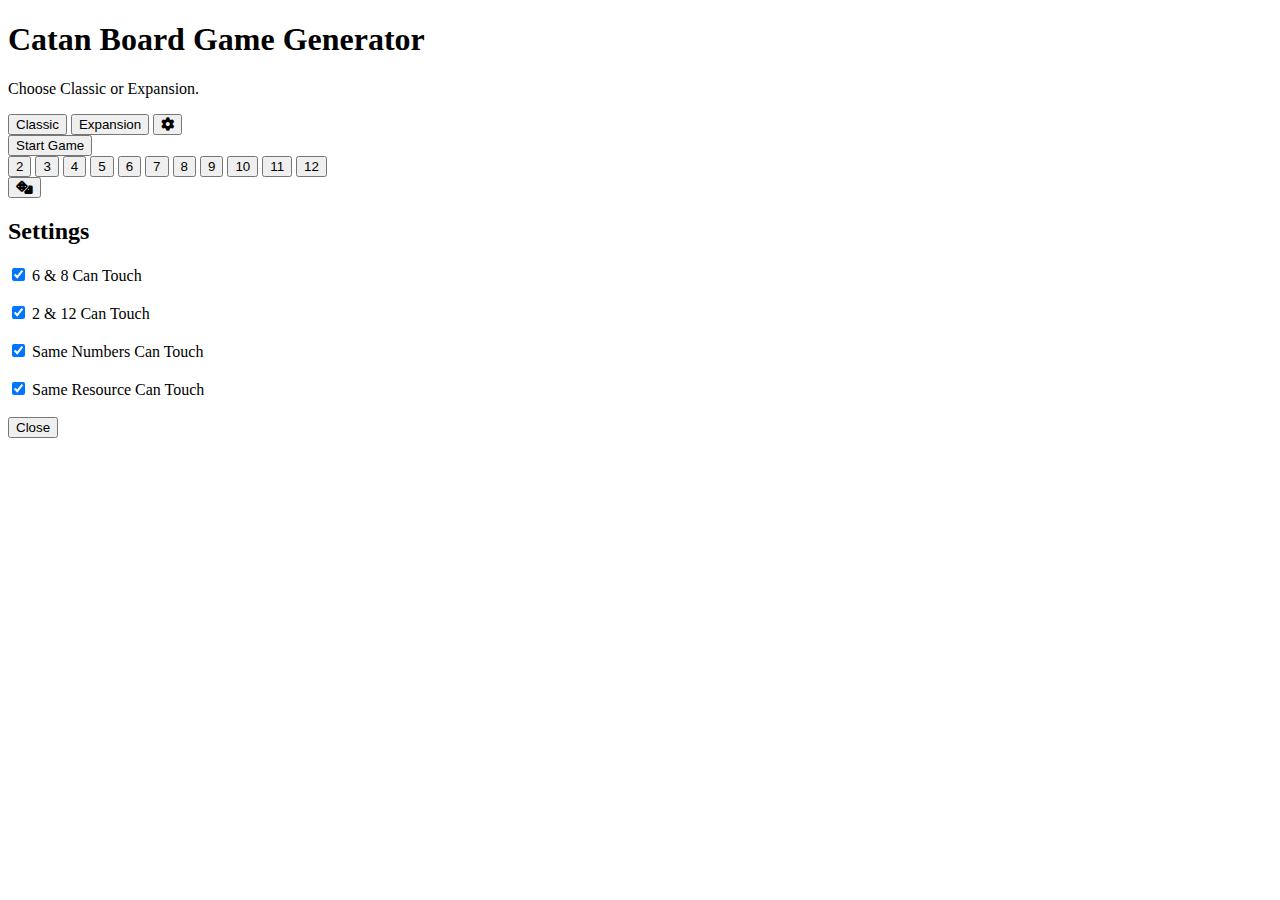
==== data/index.html @ 97ab8ef2 "First commit" ====
<!DOCTYPE HTML>
<html lang="en">
<head>
    <meta charset="UTF-8">
    <meta name="viewport" content="width=device-width, initial-scale=1.0">
    <title>Catan Board Generator</title>
    <link rel="stylesheet" href="https://cdnjs.cloudflare.com/ajax/libs/font-awesome/6.0.0/css/all.min.css">
    <link rel="stylesheet" href="/css/main.css">
</head>
<body>
    <h1>Catan Board Game Generator</h1>
    <p>Choose Classic or Expansion.</p>

    <!-- Classic,  Expansion and Settings button -->
    <div class="top-buttons">
        <button onclick="setClassic()">Classic</button>
        <button onclick="setExpansion()">Expansion</button>
        <button class="gear-button" id="openSettingsBtn">
            <i class="fas fa-cog"></i>
        </button>
    </div>

    <!-- Board Container -->
    <div class="board" id="board"></div>

    <!-- Start Game Button -->
    <button class="start-game-btn" onclick="startGame()">Start Game</button>

    <!-- 2..12 Buttons (hidden until Start Game is pressed) -->
    <div id="numberButtons">
        <button onclick="selectNumber(2)">2</button>
        <button onclick="selectNumber(3)">3</button>
        <button onclick="selectNumber(4)">4</button>
        <button onclick="selectNumber(5)">5</button>
        <button onclick="selectNumber(6)">6</button>
        <button onclick="selectNumber(7)">7</button>
        <button onclick="selectNumber(8)">8</button>
        <button onclick="selectNumber(9)">9</button>
        <button onclick="selectNumber(10)">10</button>
        <button onclick="selectNumber(11)">11</button>
        <button onclick="selectNumber(12)">12</button>
    </div>

    <!-- Roll dice button (hidden ultil Start Game is pressed)-->
    <button class="dice-roll-btn" onclick="rollDice()">
        <i class="fa-solid fa-dice"></i>
    </button>

    <!-- SETTINGS MODAL -->
    <div id="settingsModal" class="modal">
        <div class="modal-content">
            <h2>Settings</h2>

            <!-- 6&8 can touch slider -->
            <label class="switch">
                <input type="checkbox" id="option1" checked>
                <span class="slider"></span>
            </label>
            <span class="toggle-label">6 & 8 Can Touch</span>
            <br><br>
            
            <!-- 2&12 can touch slider -->
            <label class="switch">
                <input type="checkbox" id="option2" checked>
                <span class="slider"></span>
            </label>
            <span class="toggle-label">2 & 12 Can Touch</span>
            <br><br>
            
            <!-- Same numbers can touch slider -->
            <label class="switch">
            <input type="checkbox" id="option3" checked>
            <span class="slider"></span>
            </label>
            <span class="toggle-label">Same Numbers Can Touch</span>
            <br><br>
            
            <!-- Same resources can touch slider -->
            <label class="switch">
            <input type="checkbox" id="option4" checked>
            <span class="slider"></span>
            </label>
            <span class="toggle-label">Same Resource Can Touch</span>
            <br><br>

            <button class="close-btn" id="closeSettingsBtn">Close</button>
        </div>
    </div>
    <script src="/js/scripts.js"></script>
</body>
</html>
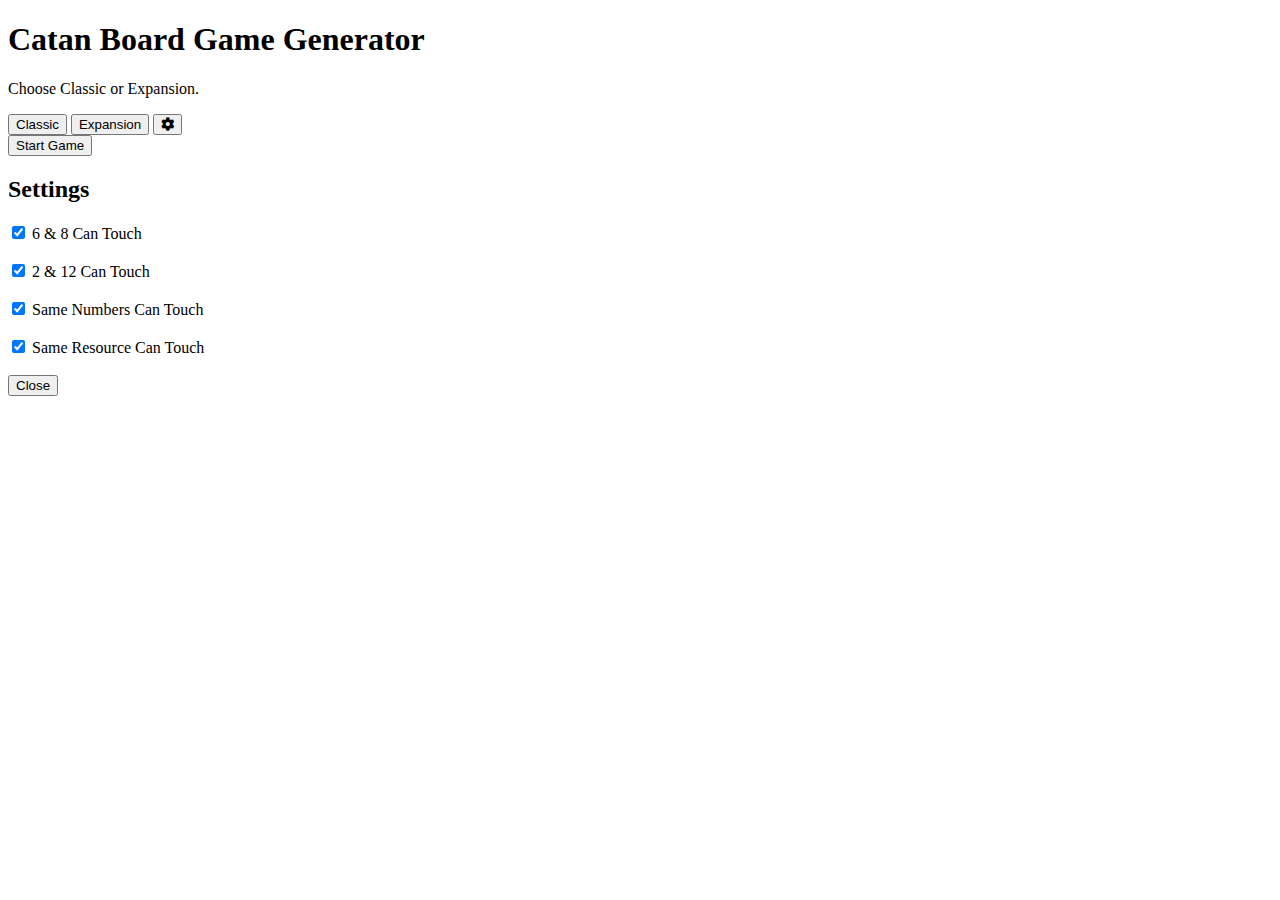
==== commit 30e5b340: "feat: roll dice working with animation. Button moved to the top. Now JS asks for server every second" ====
--- a/data/index.html
+++ b/data/index.html
@@ -1,91 +1,92 @@
 <!DOCTYPE HTML>
 <html lang="en">
 <head>
-    <meta charset="UTF-8">
-    <meta name="viewport" content="width=device-width, initial-scale=1.0">
-    <title>Catan Board Generator</title>
-    <link rel="stylesheet" href="https://cdnjs.cloudflare.com/ajax/libs/font-awesome/6.0.0/css/all.min.css">
-    <link rel="stylesheet" href="/css/main.css">
+  <meta charset="UTF-8">
+  <meta name="viewport" content="width=device-width, initial-scale=1.0">
+  <title>Catan Board Generator</title>
+  <link rel="stylesheet" href="https://cdnjs.cloudflare.com/ajax/libs/font-awesome/6.0.0/css/all.min.css">
+  <link rel="stylesheet" href="/css/main.css">
 </head>
 <body>
-    <h1>Catan Board Game Generator</h1>
-    <p>Choose Classic or Expansion.</p>
+  <h1>Catan Board Game Generator</h1>
+  <p>Choose Classic or Expansion.</p>
 
-    <!-- Classic,  Expansion and Settings button -->
-    <div class="top-buttons">
-        <button onclick="setClassic()">Classic</button>
-        <button onclick="setExpansion()">Expansion</button>
-        <button class="gear-button" id="openSettingsBtn">
-            <i class="fas fa-cog"></i>
-        </button>
+  <!-- Mode Buttons and Settings -->
+  <div class="top-buttons">
+      <button id="classicBtn" onclick="setClassic()">Classic</button>
+      <button id="expansionBtn" onclick="setExpansion()">Expansion</button>
+      <button class="gear-button" id="openSettingsBtn">
+          <i class="fas fa-cog"></i>
+      </button>
+        <!-- Roll Dice Button -->
+      <button id="diceRollButton" class="dice-roll-btn" style="display:none;" onclick="rollDice()">
+         <i class="fa-solid fa-dice"></i>
+      </button>
+  </div>
+
+  <!-- Board Container -->
+    <div class="board-wrapper">
+        <div class="board" id="board"></div>
     </div>
 
-    <!-- Board Container -->
-    <div class="board" id="board"></div>
+  <!-- Start Game Button -->
+  <button class="start-game-btn" onclick="startGame()">Start Game</button>
 
-    <!-- Start Game Button -->
-    <button class="start-game-btn" onclick="startGame()">Start Game</button>
+  <!-- Number Buttons (initially hidden) -->
+  <div id="numberButtons" style="display:none;">
+      <button onclick="selectNumber(2)">2</button>
+      <button onclick="selectNumber(3)">3</button>
+      <button onclick="selectNumber(4)">4</button>
+      <button onclick="selectNumber(5)">5</button>
+      <button onclick="selectNumber(6)">6</button>
+      <button onclick="selectNumber(7)">7</button>
+      <button onclick="selectNumber(8)">8</button>
+      <button onclick="selectNumber(9)">9</button>
+      <button onclick="selectNumber(10)">10</button>
+      <button onclick="selectNumber(11)">11</button>
+      <button onclick="selectNumber(12)">12</button>
+  </div>
 
-    <!-- 2..12 Buttons (hidden until Start Game is pressed) -->
-    <div id="numberButtons">
-        <button onclick="selectNumber(2)">2</button>
-        <button onclick="selectNumber(3)">3</button>
-        <button onclick="selectNumber(4)">4</button>
-        <button onclick="selectNumber(5)">5</button>
-        <button onclick="selectNumber(6)">6</button>
-        <button onclick="selectNumber(7)">7</button>
-        <button onclick="selectNumber(8)">8</button>
-        <button onclick="selectNumber(9)">9</button>
-        <button onclick="selectNumber(10)">10</button>
-        <button onclick="selectNumber(11)">11</button>
-        <button onclick="selectNumber(12)">12</button>
-    </div>
+  <!-- SETTINGS MODAL -->
+  <div id="settingsModal" class="modal">
+      <div class="modal-content">
+          <h2>Settings</h2>
 
-    <!-- Roll dice button (hidden ultil Start Game is pressed)-->
-    <button class="dice-roll-btn" onclick="rollDice()">
-        <i class="fa-solid fa-dice"></i>
-    </button>
+          <!-- 6 & 8 Can Touch Slider -->
+          <label class="switch">
+              <input type="checkbox" id="option1" checked>
+              <span class="slider"></span>
+          </label>
+          <span class="toggle-label">6 & 8 Can Touch</span>
+          <br><br>
+          
+          <!-- 2 & 12 Can Touch Slider -->
+          <label class="switch">
+              <input type="checkbox" id="option2" checked>
+              <span class="slider"></span>
+          </label>
+          <span class="toggle-label">2 & 12 Can Touch</span>
+          <br><br>
+          
+          <!-- Same Numbers Can Touch Slider -->
+          <label class="switch">
+              <input type="checkbox" id="option3" checked>
+              <span class="slider"></span>
+          </label>
+          <span class="toggle-label">Same Numbers Can Touch</span>
+          <br><br>
+          
+          <!-- Same Resources Can Touch Slider -->
+          <label class="switch">
+              <input type="checkbox" id="option4" checked>
+              <span class="slider"></span>
+          </label>
+          <span class="toggle-label">Same Resource Can Touch</span>
+          <br><br>
 
-    <!-- SETTINGS MODAL -->
-    <div id="settingsModal" class="modal">
-        <div class="modal-content">
-            <h2>Settings</h2>
-
-            <!-- 6&8 can touch slider -->
-            <label class="switch">
-                <input type="checkbox" id="option1" checked>
-                <span class="slider"></span>
-            </label>
-            <span class="toggle-label">6 & 8 Can Touch</span>
-            <br><br>
-            
-            <!-- 2&12 can touch slider -->
-            <label class="switch">
-                <input type="checkbox" id="option2" checked>
-                <span class="slider"></span>
-            </label>
-            <span class="toggle-label">2 & 12 Can Touch</span>
-            <br><br>
-            
-            <!-- Same numbers can touch slider -->
-            <label class="switch">
-            <input type="checkbox" id="option3" checked>
-            <span class="slider"></span>
-            </label>
-            <span class="toggle-label">Same Numbers Can Touch</span>
-            <br><br>
-            
-            <!-- Same resources can touch slider -->
-            <label class="switch">
-            <input type="checkbox" id="option4" checked>
-            <span class="slider"></span>
-            </label>
-            <span class="toggle-label">Same Resource Can Touch</span>
-            <br><br>
-
-            <button class="close-btn" id="closeSettingsBtn">Close</button>
-        </div>
-    </div>
-    <script src="/js/scripts.js"></script>
+          <button class="close-btn" id="closeSettingsBtn">Close</button>
+      </div>
+  </div>
+  <script src="/js/scripts.js"></script>
 </body>
-</html>+</html>
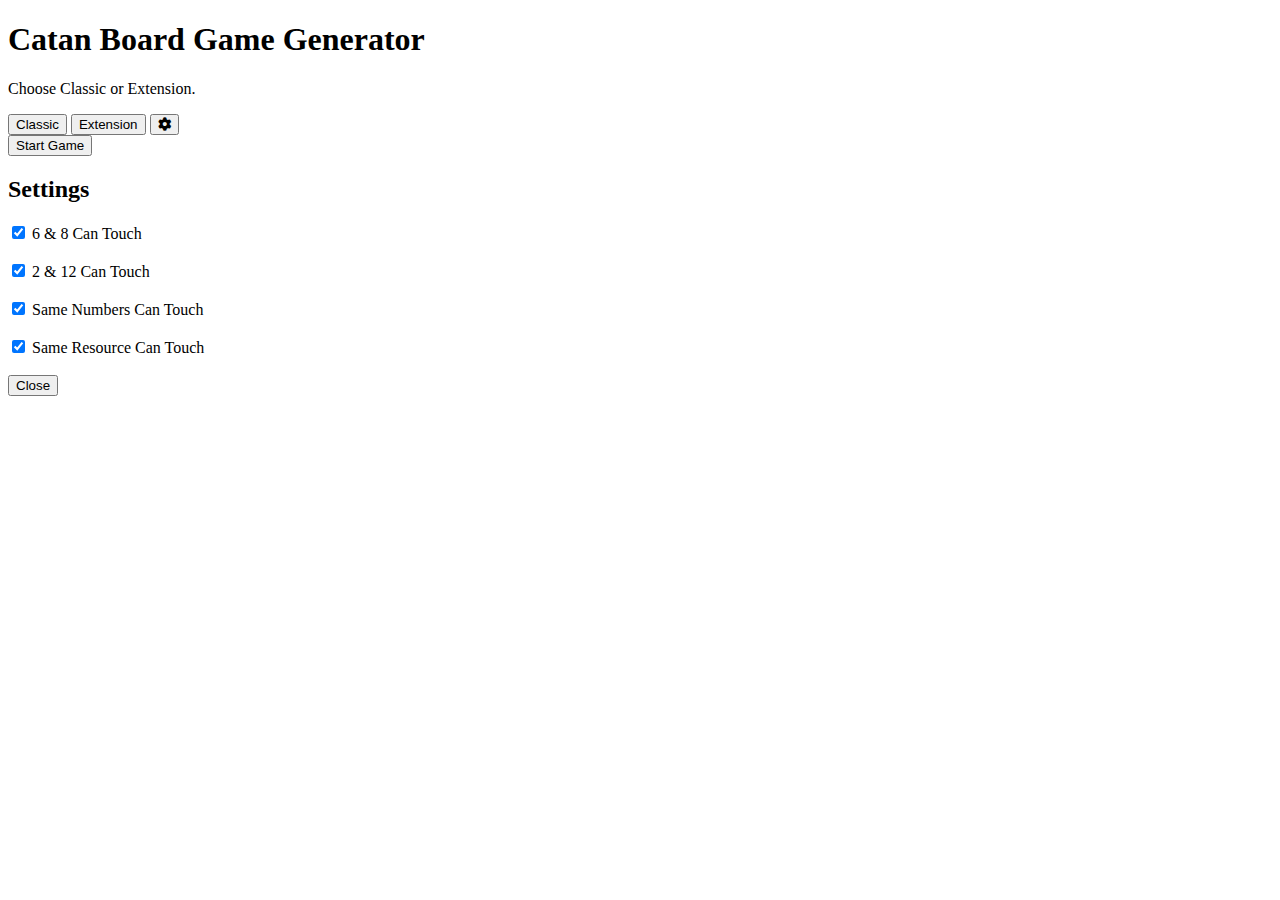
==== commit 99208a57: "fix: change all mentions of expansion to extension" ====
--- a/data/index.html
+++ b/data/index.html
@@ -1,92 +1,101 @@
 <!DOCTYPE HTML>
 <html lang="en">
+
 <head>
   <meta charset="UTF-8">
   <meta name="viewport" content="width=device-width, initial-scale=1.0">
   <title>Catan Board Generator</title>
   <link rel="stylesheet" href="https://cdnjs.cloudflare.com/ajax/libs/font-awesome/6.0.0/css/all.min.css">
-  <link rel="stylesheet" href="/css/main.css">
+  <link rel="stylesheet" type="text/css" href="/css/main.css">
 </head>
+
 <body>
   <h1>Catan Board Game Generator</h1>
-  <p>Choose Classic or Expansion.</p>
+  <p>Choose Classic or Extension.</p>
 
   <!-- Mode Buttons and Settings -->
   <div class="top-buttons">
-      <button id="classicBtn" onclick="setClassic()">Classic</button>
-      <button id="expansionBtn" onclick="setExpansion()">Expansion</button>
-      <button class="gear-button" id="openSettingsBtn">
-          <i class="fas fa-cog"></i>
-      </button>
-        <!-- Roll Dice Button -->
-      <button id="diceRollButton" class="dice-roll-btn" style="display:none;" onclick="rollDice()">
-         <i class="fa-solid fa-dice"></i>
-      </button>
+    <button id="classicBtn" onclick="setClassic()">Classic</button>
+    <button id="extensionBtn" onclick="setExtension()">Extension</button>
+    <button class="gear-button" id="openSettingsBtn">
+      <i class="fas fa-cog"></i>
+    </button>
+    <!-- Roll Dice Button -->
+    <button id="diceRollButton" class="dice-roll-btn" style="display:none;" onclick="rollDice()">
+      <i class="fa-solid fa-dice"></i>
+    </button>
   </div>
 
   <!-- Board Container -->
-    <div class="board-wrapper">
-        <div class="board" id="board"></div>
-    </div>
+  <div class="board-wrapper">
+    <div class="board" id="board"></div>
+  </div>
 
   <!-- Start Game Button -->
   <button class="start-game-btn" onclick="startGame()">Start Game</button>
 
   <!-- Number Buttons (initially hidden) -->
   <div id="numberButtons" style="display:none;">
-      <button onclick="selectNumber(2)">2</button>
-      <button onclick="selectNumber(3)">3</button>
-      <button onclick="selectNumber(4)">4</button>
-      <button onclick="selectNumber(5)">5</button>
-      <button onclick="selectNumber(6)">6</button>
-      <button onclick="selectNumber(7)">7</button>
-      <button onclick="selectNumber(8)">8</button>
-      <button onclick="selectNumber(9)">9</button>
-      <button onclick="selectNumber(10)">10</button>
-      <button onclick="selectNumber(11)">11</button>
-      <button onclick="selectNumber(12)">12</button>
+    <div id="numberButtonsRows">
+      <div class="number-row small-button">
+        <button onclick="selectNumber(2)">2</button>
+        <button onclick="selectNumber(3)">3</button>
+        <button onclick="selectNumber(4)">4</button>
+        <button onclick="selectNumber(5)">5</button>
+        <button onclick="selectNumber(6)">6</button>
+      </div>
+      <div class="number-row small-button">
+        <button onclick="selectNumber(8)">8</button>
+        <button onclick="selectNumber(9)">9</button>
+        <button onclick="selectNumber(10)">10</button>
+        <button onclick="selectNumber(11)">11</button>
+        <button onclick="selectNumber(12)">12</button>
+      </div>
+    </div>
+    <button id="bigSeven" onclick="selectNumber(7)">7</button>
   </div>
 
   <!-- SETTINGS MODAL -->
   <div id="settingsModal" class="modal">
-      <div class="modal-content">
-          <h2>Settings</h2>
+    <div class="modal-content">
+      <h2>Settings</h2>
 
-          <!-- 6 & 8 Can Touch Slider -->
-          <label class="switch">
-              <input type="checkbox" id="option1" checked>
-              <span class="slider"></span>
-          </label>
-          <span class="toggle-label">6 & 8 Can Touch</span>
-          <br><br>
-          
-          <!-- 2 & 12 Can Touch Slider -->
-          <label class="switch">
-              <input type="checkbox" id="option2" checked>
-              <span class="slider"></span>
-          </label>
-          <span class="toggle-label">2 & 12 Can Touch</span>
-          <br><br>
-          
-          <!-- Same Numbers Can Touch Slider -->
-          <label class="switch">
-              <input type="checkbox" id="option3" checked>
-              <span class="slider"></span>
-          </label>
-          <span class="toggle-label">Same Numbers Can Touch</span>
-          <br><br>
-          
-          <!-- Same Resources Can Touch Slider -->
-          <label class="switch">
-              <input type="checkbox" id="option4" checked>
-              <span class="slider"></span>
-          </label>
-          <span class="toggle-label">Same Resource Can Touch</span>
-          <br><br>
+      <!-- 6 & 8 Can Touch Slider -->
+      <label class="switch">
+        <input type="checkbox" id="option1" checked>
+        <span class="slider"></span>
+      </label>
+      <span class="toggle-label">6 & 8 Can Touch</span>
+      <br><br>
 
-          <button class="close-btn" id="closeSettingsBtn">Close</button>
-      </div>
+      <!-- 2 & 12 Can Touch Slider -->
+      <label class="switch">
+        <input type="checkbox" id="option2" checked>
+        <span class="slider"></span>
+      </label>
+      <span class="toggle-label">2 & 12 Can Touch</span>
+      <br><br>
+
+      <!-- Same Numbers Can Touch Slider -->
+      <label class="switch">
+        <input type="checkbox" id="option3" checked>
+        <span class="slider"></span>
+      </label>
+      <span class="toggle-label">Same Numbers Can Touch</span>
+      <br><br>
+
+      <!-- Same Resources Can Touch Slider -->
+      <label class="switch">
+        <input type="checkbox" id="option4" checked>
+        <span class="slider"></span>
+      </label>
+      <span class="toggle-label">Same Resource Can Touch</span>
+      <br><br>
+
+      <button class="close-btn" id="closeSettingsBtn">Close</button>
+    </div>
   </div>
   <script src="/js/scripts.js"></script>
 </body>
-</html>
+
+</html>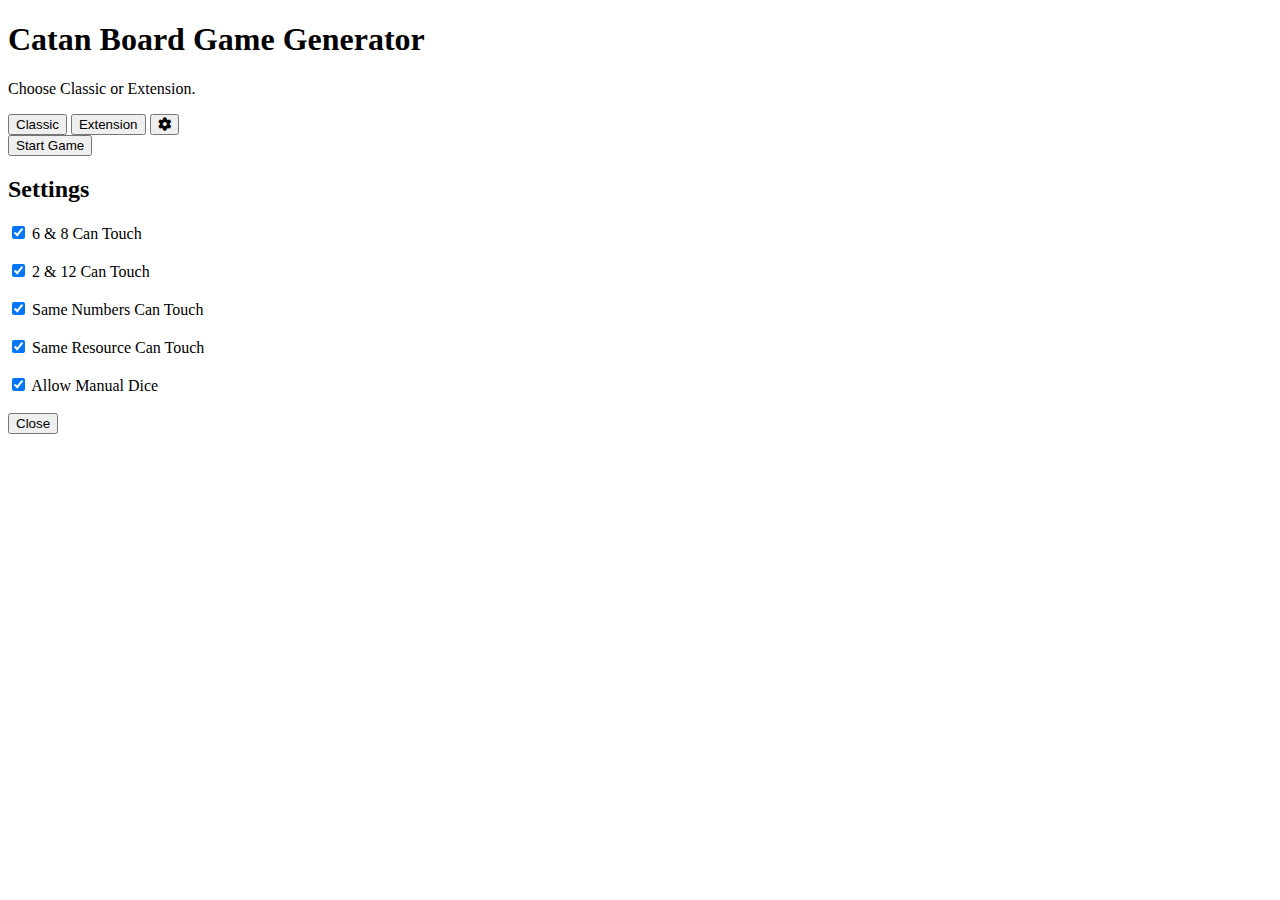
==== commit de1222c8: "feat: new setting disabling or enabling manual dice" ====
--- a/data/index.html
+++ b/data/index.html
@@ -92,6 +92,14 @@
       <span class="toggle-label">Same Resource Can Touch</span>
       <br><br>
 
+      <!-- Manual Dice Slider -->
+      <label class="switch">
+        <input type="checkbox" id="option5" checked>
+        <span class="slider"></span>
+      </label>
+      <span class="toggle-label">Allow Manual Dice</span>
+      <br><br>
+
       <button class="close-btn" id="closeSettingsBtn">Close</button>
     </div>
   </div>
